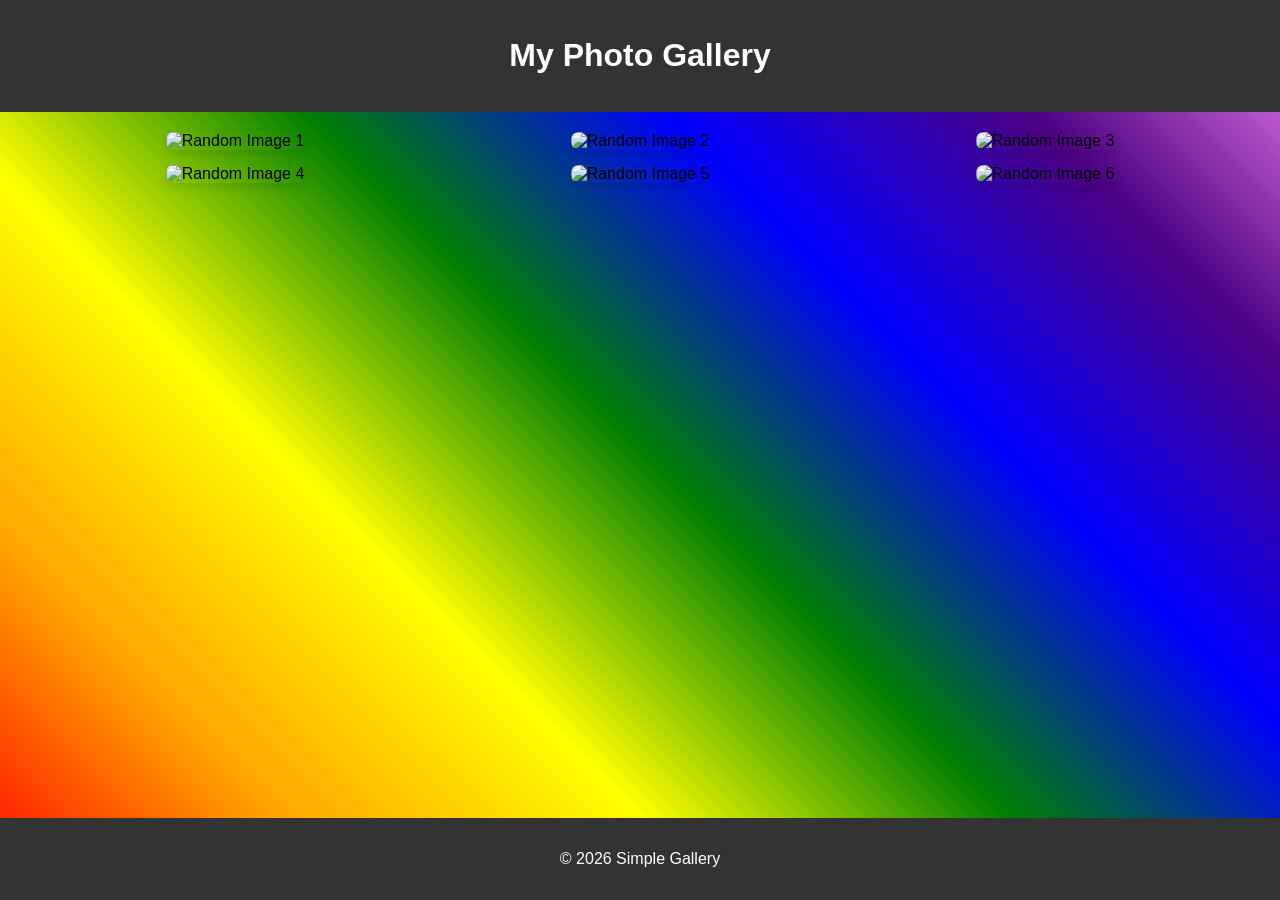
==== index.html @ 33dc5736 "Initial commit: Simple Photo Gallery with Rainbow Background and Lightbox" ====
<!DOCTYPE html>
<html lang="en">
<head>
    <meta charset="UTF-8">
    <meta name="viewport" content="width=device-width, initial-scale=1.0">
    <title>Simple Photo Gallery</title>
    <link rel="stylesheet" href="style.css">
</head>
<body>
    <header>
        <h1>My Photo Gallery</h1>
    </header>
    <main>
        <div class="gallery">
            <div class="gallery-item">
                <img src="https://picsum.photos/300/200?random=1" alt="Random Image 1" onclick="openLightbox(this.src)">
            </div>
            <div class="gallery-item">
                <img src="https://picsum.photos/300/200?random=2" alt="Random Image 2" onclick="openLightbox(this.src)">
            </div>
            <div class="gallery-item">
                <img src="https://picsum.photos/300/200?random=3" alt="Random Image 3" onclick="openLightbox(this.src)">
            </div>
            <div class="gallery-item">
                <img src="https://picsum.photos/300/200?random=4" alt="Random Image 4" onclick="openLightbox(this.src)">
            </div>
            <div class="gallery-item">
                <img src="https://picsum.photos/300/200?random=5" alt="Random Image 5" onclick="openLightbox(this.src)">
            </div>
            <div class="gallery-item">
                <img src="https://picsum.photos/300/200?random=6" alt="Random Image 6" onclick="openLightbox(this.src)">
            </div>
        </div>

        <!-- Lightbox Modal -->
        <div id="lightbox" class="lightbox" onclick="closeLightbox()">
            <span class="close">&times;</span>
            <img class="lightbox-content" id="lightbox-img">
        </div>
    </main>

    <script>
        function openLightbox(src) {
            document.getElementById('lightbox').style.display = 'flex';
            document.getElementById('lightbox-img').src = src;
        }

        function closeLightbox() {
            document.getElementById('lightbox').style.display = 'none';
        }
    </script>
    <footer>
        <p>&copy; 2026 Simple Gallery</p>
    </footer>
</body>
</html>
---- style.css ----
body {
    font-family: Arial, sans-serif;
    margin: 0;
    padding: 0;
    background: linear-gradient(45deg, red, orange, yellow, green, blue, indigo, violet);
    background-attachment: fixed;
    text-align: center;
}

header {
    background-color: #333;
    color: #fff;
    padding: 1rem 0;
}

.gallery {
    display: grid;
    grid-template-columns: repeat(auto-fit, minmax(300px, 1fr));
    gap: 15px;
    padding: 20px;
    max-width: 1200px;
    margin: 0 auto;
}

.gallery-item img {
    width: 100%;
    height: auto;
    border-radius: 8px;
    box-shadow: 0 4px 8px rgba(0,0,0,0.1);
    transition: transform 0.3s ease;
}

.gallery-item img:hover {
    transform: scale(1.05);
    cursor: pointer;
}

/* Lightbox Styles */
.lightbox {
    display: none;
    position: fixed;
    z-index: 1000;
    top: 0;
    left: 0;
    width: 100%;
    height: 100%;
    background-color: rgba(0, 0, 0, 0.9);
    justify-content: center;
    align-items: center;
}

.lightbox-content {
    max-width: 80%;
    max-height: 80%;
    border-radius: 5px;
    box-shadow: 0 0 20px rgba(255, 255, 255, 0.2);
}

.close {
    position: absolute;
    top: 20px;
    right: 35px;
    color: #fff;
    font-size: 40px;
    font-weight: bold;
    cursor: pointer;
}

footer {
    background-color: #333;
    color: #fff;
    padding: 1rem 0;
    position: fixed;
    bottom: 0;
    width: 100%;
}
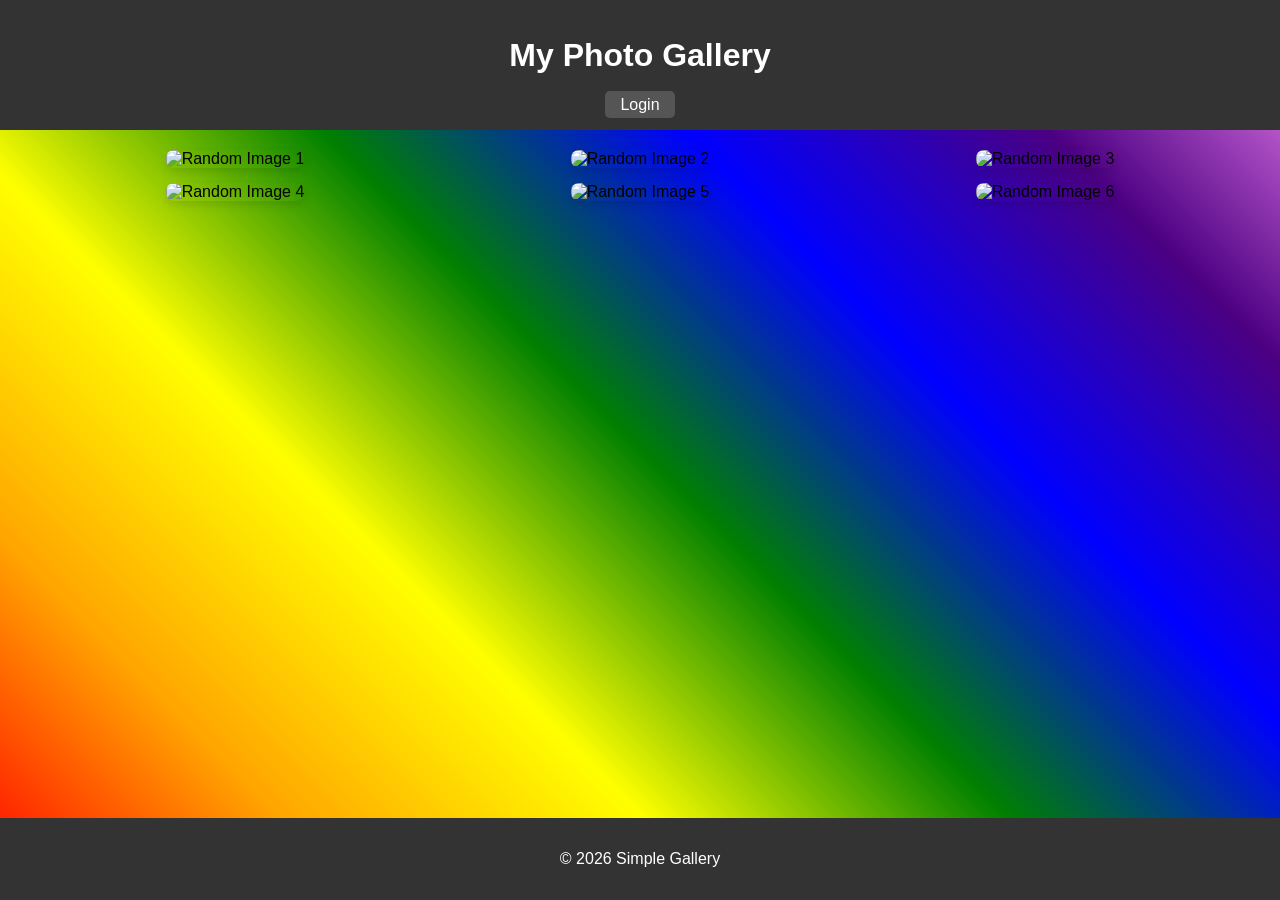
==== commit 12b83ea7: "Add login page and navigation link" ====
--- a/index.html
+++ b/index.html
@@ -9,6 +9,9 @@
 <body>
     <header>
         <h1>My Photo Gallery</h1>
+        <nav>
+            <a href="login.html" style="color: white; text-decoration: none; background: #555; padding: 5px 15px; border-radius: 5px;">Login</a>
+        </nav>
     </header>
     <main>
         <div class="gallery">
--- a/style.css
+++ b/style.css
@@ -74,3 +74,68 @@
     bottom: 0;
     width: 100%;
 }
+
+/* Login Styles */
+.login-page {
+    display: flex;
+    justify-content: center;
+    align-items: center;
+    height: 100vh;
+}
+
+.login-container {
+    background-color: rgba(255, 255, 255, 0.9);
+    padding: 2rem;
+    border-radius: 12px;
+    box-shadow: 0 8px 16px rgba(0,0,0,0.2);
+    width: 100%;
+    max-width: 400px;
+}
+
+.login-form h2 {
+    margin-bottom: 1.5rem;
+    color: #333;
+}
+
+.input-group {
+    margin-bottom: 1rem;
+    text-align: left;
+}
+
+.input-group label {
+    display: block;
+    margin-bottom: 0.5rem;
+    color: #666;
+}
+
+.input-group input {
+    width: 100%;
+    padding: 0.75rem;
+    border: 1px solid #ddd;
+    border-radius: 4px;
+    box-sizing: border-box;
+}
+
+.login-btn {
+    width: 100%;
+    padding: 0.75rem;
+    background-color: #333;
+    color: white;
+    border: none;
+    border-radius: 4px;
+    font-size: 1rem;
+    cursor: pointer;
+    transition: background-color 0.3s;
+}
+
+.login-btn:hover {
+    background-color: #555;
+}
+
+.login-form a {
+    color: #333;
+    text-decoration: none;
+    font-size: 0.9rem;
+    margin-top: 1rem;
+    display: inline-block;
+}
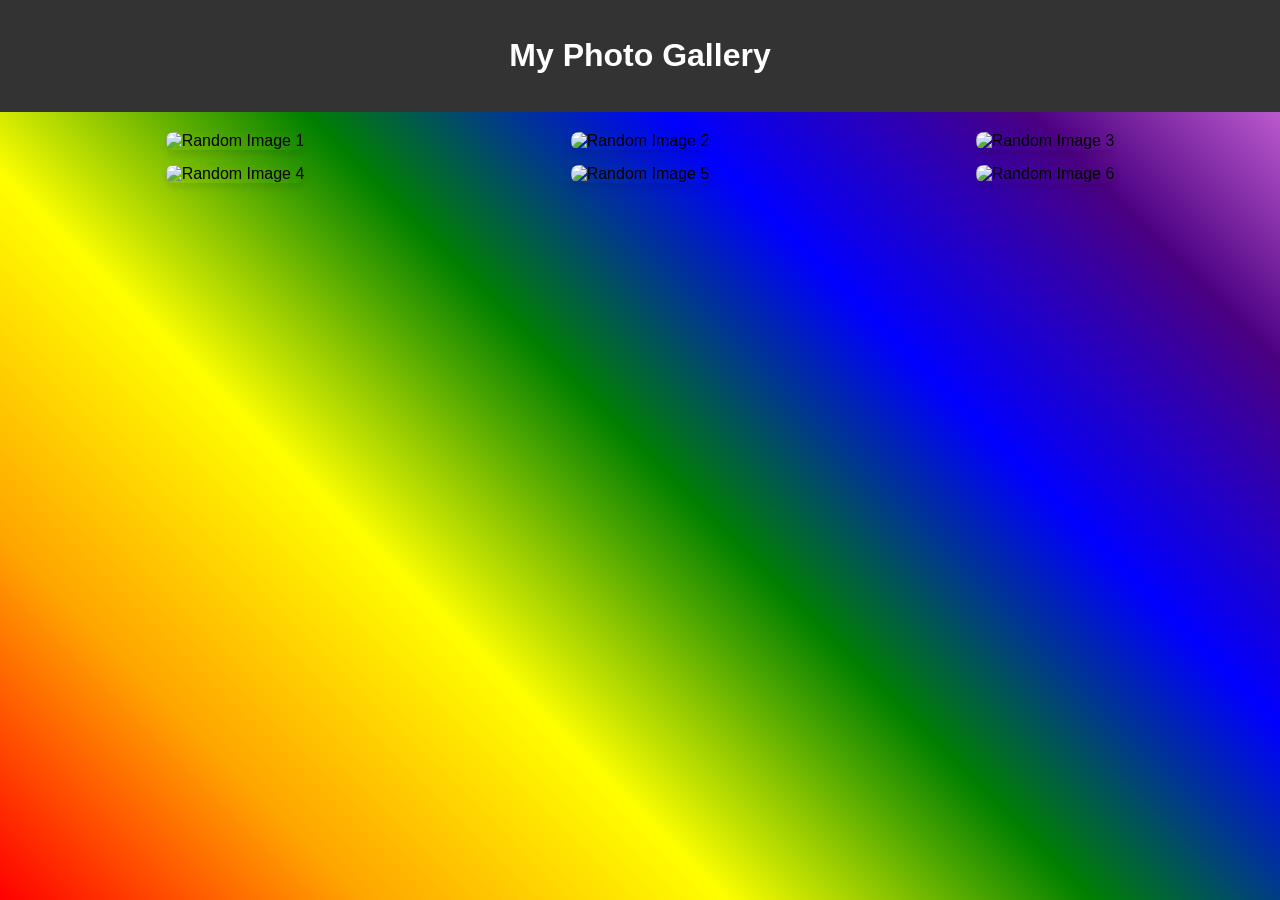
==== commit 616c6cf9: "Implement Firebase Authentication (Login and Registration)" ====
--- a/index.html
+++ b/index.html
@@ -9,10 +9,13 @@
 <body>
     <header>
         <h1>My Photo Gallery</h1>
-        <nav>
-            <a href="login.html" style="color: white; text-decoration: none; background: #555; padding: 5px 15px; border-radius: 5px;">Login</a>
+        <nav id="auth-status">
+            <!-- Auth status will be injected here -->
         </nav>
     </header>
+
+    <main>
+        <!-- ... existing gallery content ... -->
     <main>
         <div class="gallery">
             <div class="gallery-item">
@@ -52,8 +55,11 @@
             document.getElementById('lightbox').style.display = 'none';
         }
     </script>
-    <footer>
-        <p>&copy; 2026 Simple Gallery</p>
-    </footer>
+
+    <!-- Firebase SDKs -->
+    <script src="https://www.gstatic.com/firebasejs/10.8.0/firebase-app-compat.js"></script>
+    <script src="https://www.gstatic.com/firebasejs/10.8.0/firebase-auth-compat.js"></script>
+    <script src="auth.js"></script>
 </body>
+
 </html>
